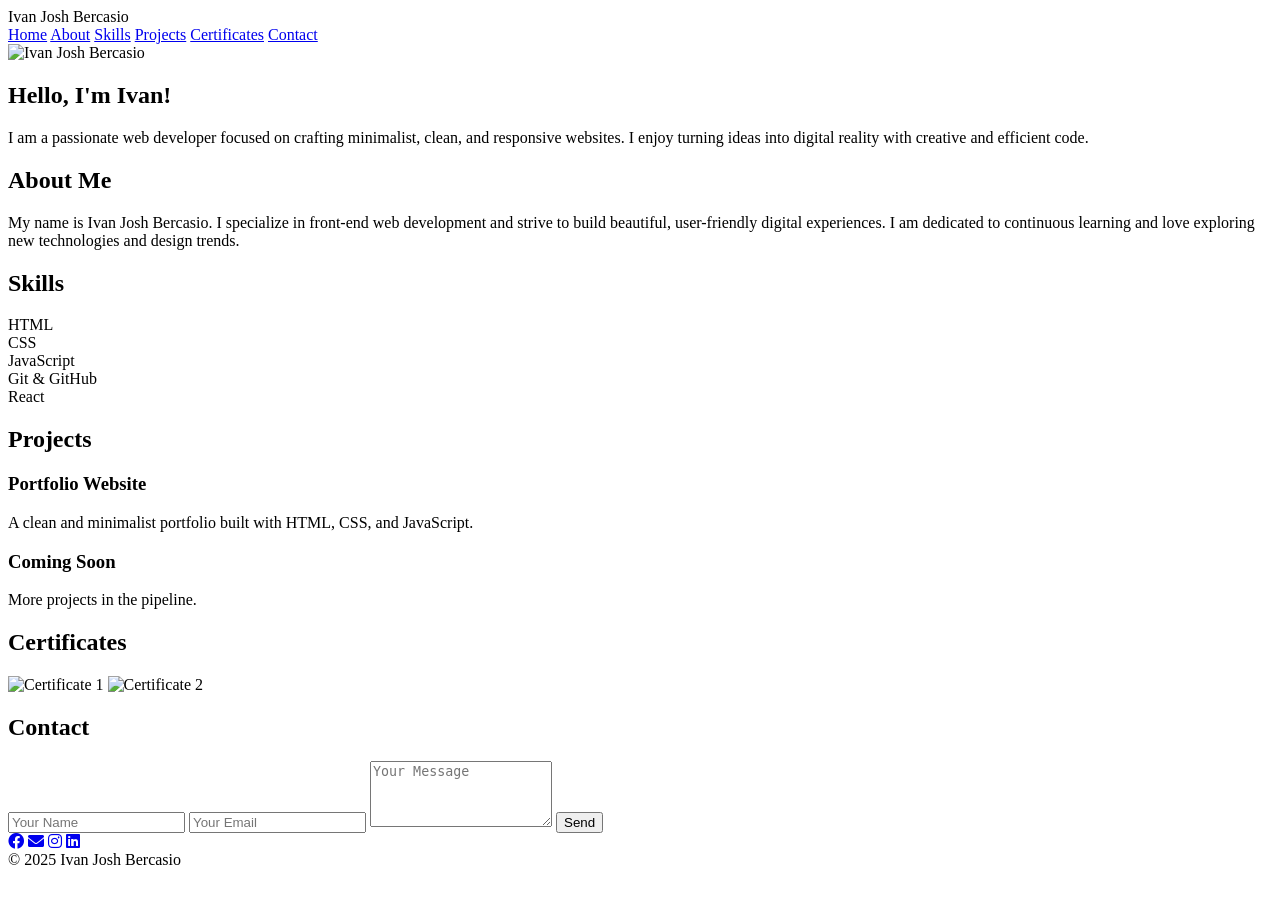
==== .vscode/Untitled-1.html @ b642d86c "new update" ====
<!DOCTYPE html>
<html lang="en">
<head>
  <meta charset="UTF-8" />
  <meta name="viewport" content="width=device-width, initial-scale=1" />
  <title>Ivan Josh Bercasio | Portfolio</title>
  <link rel="stylesheet" href="style.css"/>
  <link href="https://fonts.googleapis.com/css2?family=Poppins:wght@300;500;700&display=swap" rel="stylesheet" />
  <link href="https://cdnjs.cloudflare.com/ajax/libs/font-awesome/6.0.0-beta3/css/all.min.css" rel="stylesheet" />
  <link href="https://unpkg.com/aos@2.3.1/dist/aos.css" rel="stylesheet" />
</head>
<body>
  <header>
    <div class="container header-container">
      <div class="logo">Ivan Josh Bercasio</div>
      <nav class="nav" id="nav">
        <a href="#home">Home</a>
        <a href="#about">About</a>
        <a href="#skills">Skills</a>
        <a href="#projects">Projects</a>
        <a href="#certificates">Certificates</a>
        <a href="#contact">Contact</a>
      </nav>
      <div class="hamburger" id="hamburger"><span></span><span></span><span></span></div>
      <!-- Removed dark mode toggle -->
    </div>
  </header>

  <section id="home" class="section" data-aos="fade-up">
    <img src="pics/profile.png" alt="Ivan Josh Bercasio" class="profile-pic" />
    <h2>Hello, I'm Ivan!</h2>
    <p>
      I am a passionate web developer focused on crafting minimalist, clean, and
      responsive websites. I enjoy turning ideas into digital reality with creative
      and efficient code.
    </p>
  </section>

  <section id="about" class="section" data-aos="fade-up">
    <div class="container">
      <h2>About Me</h2>
      <p>
        My name is Ivan Josh Bercasio. I specialize in front-end web development
        and strive to build beautiful, user-friendly digital experiences. I am
        dedicated to continuous learning and love exploring new technologies and
        design trends.
      </p>
    </div>
  </section>

  <section id="skills" class="section" data-aos="fade-up">
    <div class="container">
      <h2>Skills</h2>
      <div class="skills-grid">
        <div class="skill-card">HTML</div>
        <div class="skill-card">CSS</div>
        <div class="skill-card">JavaScript</div>
        <div class="skill-card">Git & GitHub</div>
        <div class="skill-card">React</div>
      </div>
    </div>
  </section>

  <section id="projects" class="section" data-aos="fade-up">
    <div class="container">
      <h2>Projects</h2>
      <div class="projects-grid">
        <div class="project-card">
          <h3>Portfolio Website</h3>
          <p>A clean and minimalist portfolio built with HTML, CSS, and JavaScript.</p>
        </div>
        <div class="project-card">
          <h3>Coming Soon</h3>
          <p>More projects in the pipeline.</p>
        </div>
      </div>
    </div>
  </section>

  <section id="certificates" class="section" data-aos="fade-up">
    <div class="container">
      <h2>Certificates</h2>
      <div class="slider">
        <img src="pics/certificate1.png" alt="Certificate 1" />
        <img src="pics/certificate2.png" alt="Certificate 2" />
      </div>
    </div>
  </section>

  <section id="contact" class="section" data-aos="fade-up">
    <div class="container">
      <h2>Contact</h2>
      <form action="https://formsubmit.co/your-email@example.com" method="POST" class="contact-form">
        <input type="text" name="name" placeholder="Your Name" required />
        <input type="email" name="email" placeholder="Your Email" required />
        <textarea name="message" placeholder="Your Message" rows="4" required></textarea>
        <button type="submit">Send</button>
      </form>
      <div class="socials">
        <a href="https://www.facebook.com/yourprofile" target="_blank"><i class="fab fa-facebook"></i></a>
        <a href="mailto:your-email@example.com"><i class="fas fa-envelope"></i></a>
        <a href="https://www.instagram.com/yourprofile" target="_blank"><i class="fab fa-instagram"></i></a>
        <a href="https://www.linkedin.com/in/yourprofile" target="_blank"><i class="fab fa-linkedin"></i></a>
      </div>
    </div>
  </section>

  <footer>
    <div class="container">&copy; 2025 Ivan Josh Bercasio</div>
  </footer>

  <script src="https://unpkg.com/aos@2.3.1/dist/aos.js"></script>
  <script>
    AOS.init({ duration: 1000 });

    const hamburger = document.getElementById('hamburger');
    const nav = document.getElementById('nav');
    hamburger.addEventListener('click', () => {
      nav.classList.toggle('open');
    });
  </script>
</body>
</html>
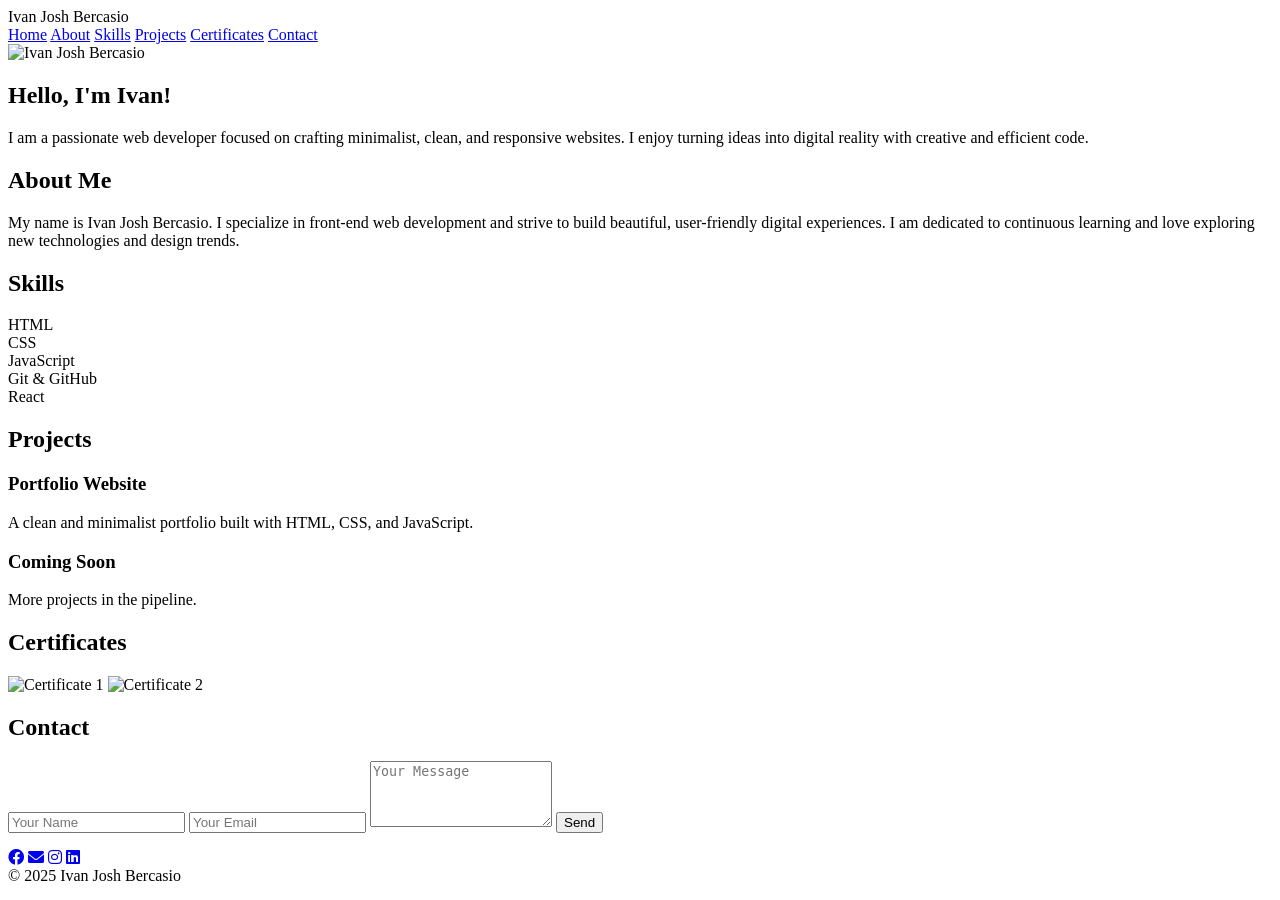
==== commit d057d123: "update" ====
--- a/.vscode/Untitled-1.html
+++ b/.vscode/Untitled-1.html
@@ -1,4 +1,4 @@
-<!DOCTYPE html>
+<link rel="stylesheet" href="style.css"/><!DOCTYPE html>
 <html lang="en">
 <head>
   <meta charset="UTF-8" />
@@ -22,10 +22,10 @@
         <a href="#contact">Contact</a>
       </nav>
       <div class="hamburger" id="hamburger"><span></span><span></span><span></span></div>
-      <!-- Removed dark mode toggle -->
     </div>
   </header>
 
+  <!-- Home Section -->
   <section id="home" class="section" data-aos="fade-up">
     <img src="pics/profile.png" alt="Ivan Josh Bercasio" class="profile-pic" />
     <h2>Hello, I'm Ivan!</h2>
@@ -36,6 +36,7 @@
     </p>
   </section>
 
+  <!-- About Section -->
   <section id="about" class="section" data-aos="fade-up">
     <div class="container">
       <h2>About Me</h2>
@@ -48,6 +49,7 @@
     </div>
   </section>
 
+  <!-- Skills Section -->
   <section id="skills" class="section" data-aos="fade-up">
     <div class="container">
       <h2>Skills</h2>
@@ -61,6 +63,7 @@
     </div>
   </section>
 
+  <!-- Projects Section -->
   <section id="projects" class="section" data-aos="fade-up">
     <div class="container">
       <h2>Projects</h2>
@@ -77,6 +80,7 @@
     </div>
   </section>
 
+  <!-- Certificates Section -->
   <section id="certificates" class="section" data-aos="fade-up">
     <div class="container">
       <h2>Certificates</h2>
@@ -87,6 +91,7 @@
     </div>
   </section>
 
+  <!-- Contact Section -->
   <section id="contact" class="section" data-aos="fade-up">
     <div class="container">
       <h2>Contact</h2>
@@ -120,4 +125,4 @@
     });
   </script>
 </body>
-</html>
+</html>
